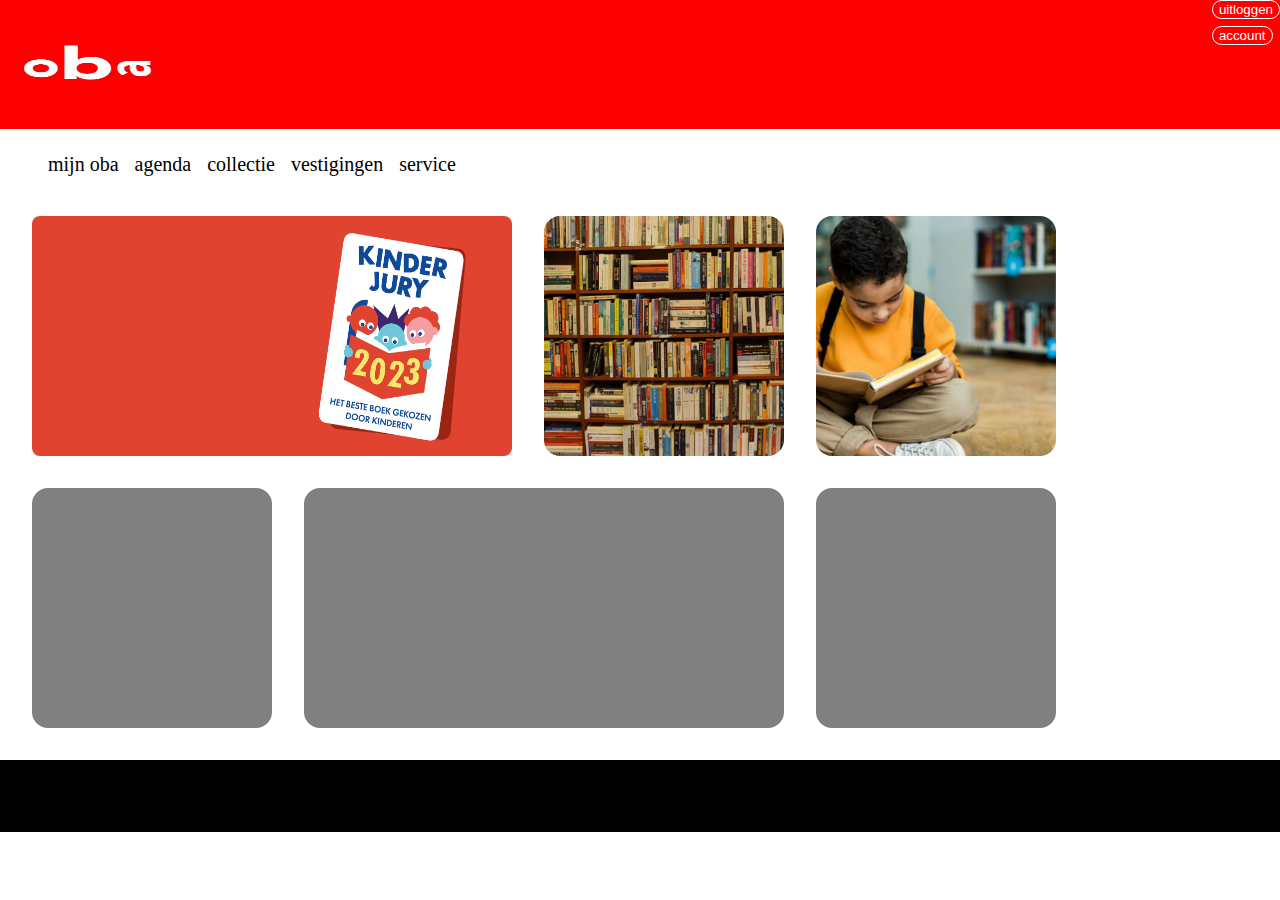
==== index.html @ f4f31c26 "aanpassingen" ====
<!DOCTYPE html>
<html lang="nl">

<head>
    <meta charset="UTF-8">
    <meta name="viewport" content="width=device-width,initial-scale=1.0">
    <link rel="stylesheet" href="./styles/style.css">
    <title>mijn oba</title>
</head>

<body>
    <header>
        <img class="logo" src="assets/oba-logo.jpg" alt="logo"><section><button class="loguit">uitloggen</button> <button class="account"> account</button></section>
    </header>

    <nav class="pages">
        <ul>
            <li><a class="list" href="./index.html">mijn oba</a></li>
            <li><a class="list" href="./agenda.html">agenda</a></li>
            <li><a class="list" href="./collectie.html">collectie</a></li>
            <li><a class="list" href="./vestegingen.html">vestigingen</a></li>
            <li><a class="list"href="./service.html">service</a></li>
           
        </ul>
    
    </nav>

    

    <main>
        <div class="slider">
            <div class="news">
                <img class="newsimg" src="./assets/kinderjury2023.png">
                <img class="newsimg" src="./assets/kinderjury2023.png">
                <img class="newsimg" src="./assets/kinderjury2023.png">
                <img class="newsimg" src="./assets/kinderjury2023.png">
            </div>
        </div>
        
        <div class="mijnboeken">
            <div class="block"></div>
        </div>
        
        <div class="reserveringen">
            <div class="block"></div>
        </div>
        
        <div class="evenementen">
            <div class="block"></div>
        </div>

        <div class="aanbevelingen">
        </div>

        <div class="hulp">
            <div class="block"></div>
        </div>

    </main>

    <footer>
       

    </footer>





</body>

</html>
---- styles/style.css ----
body{
    margin: 0%;
    display:grid;
    grid-template-columns: 1fr 1fr 1fr;
    grid-template-rows: 0.5fr 0.2fr 4fr 0.5fr;
    grid-template-areas: 
    "header header header"
    "nav nav nav"
    "main main main"
    "footer footer footer";

}

header{
    background-color: red;
    grid-area: header;
}

.logo {
    height: 125px;
    width: 175px;
}
section{
    float: right;
}

.account{
    display: flex;
    color: white;
    background-color: red;
    border: 1.5px solid white;
    border-radius: 2em;
    margin-top: 0.5em;
}

.account:hover{
    background-color: white;
    color: red;
    transition: 1s ease-in;
}

.loguit{
    display: flex;
    color: white;
    background-color:red;
    border: 1.5px solid white;
    border-radius: 2em;

}

.loguit:hover{
    background-color: white;
    color: red;
    transition:  1s ease-in;

}

.pages{
    grid-area: nav;

}

.list{
    display:block;
    font-size: 20px;
    padding: 8px;
    text-decoration: none;
    color: black;
    
}

ul{
    list-style-type: none;
}

li{
    float: left;
}

li a:hover{
    color: rgb(255, 0, 0);
    font-size: 22px;
    transition: 0.5s ease;

}


main{
    display: flex;
    flex-direction:column ;
    flex-wrap: wrap;
    grid-area: main;
}


.slider {
    width: 22em;
    height: 10em;
    margin-top: 2em;
    margin-left: 2em;
    border-radius: 0.5em;
    overflow: hidden;

}

.news{
    width: 22em;
    height: 10em;
    display: flex;
    animation: slide 10s infinite ;
}

.newsimg{
    width: 22em;
    height: 10em;
}

@keyframes slide {
    0% {
        transform: translateX(0);
    }

    25% {
        transform: translateX(0);
    }

    30% {
        transform: translateX(-100%);
    }

    50% {
        transform: translateX(-100%);
    }

    55% {
        transform: translateX(-200%);
    }

    75% {
        transform: translateX(-200%);
    }

    80% {
        transform: translateX(-300%);
    }

    100% {
        transform: translateX(-300%);
    }
}

.mijnboeken{
    width: 15em;
    height: 15em;
    background-color: red;
    margin-top: 2em;
    margin-left: 2em;
    border-radius:1em ;
    background-image:url(../assets/boekenkast.jpg);
    background-size: cover;
}


.reserveringen{
    width: 15em;
    height: 15em;
    background-color: rgb(128, 128, 128);
    margin-top: 2em;
    margin-left: 2em;
    border-radius: 1em;
    background-image: url(../assets/kindleestboek.jpg);
    background-size: cover;
    background-position: 15em 15em;
     
}


.evenementen {
    width: 15em;
    height: 15em;
    background-color: rgb(128, 128, 128);
    margin-top: 2em;
    margin-left: 2em;
    margin-bottom: 2em;
    border-radius: 1em;
    background-image: url(../assets/mensenpraten.jpeg);
    background-size: cover;
    
}

.hulp{
    width: 15em;
    height: 15em;
    background-color: rgb(128, 128, 128);
    margin-top: 2em;
    margin-left: 2em;
    margin-bottom: 2em;
    border-radius: 1em;
    background-image: url(../assets/jongenbril.jpeg);
    background-size: cover;
    z-index: 1;
}

.aanbevelingen{
    width: 22em;
    height: 10em;
    background-color: rgb(128, 128, 128);
    margin-top: 0.5em;
    margin-left: 2em;
    margin-bottom: 2em;
    border-radius: 1em;

}

.block{
    width: 15em;
    height: 15em;
    border-radius: 1em; 
}


footer{
    grid-area: footer;
    background-color: black;
}

h1{
    margin-left: 1.5em;
}

h2{
    margin-left: 1.5em;
}

p{
    margin-left: 2em ;
}


.boeken {
    margin-top: 2em;
    margin-left: 2em;
    

   
}

.boek {
    height: 10em;
    width: 6em;

}

@media screen and (min-width: 590px) {

 main{
    display: flex;
    flex-direction: row;
    grid-area: main;
    
 }
.slider{
    width: 30em;
    height: 15em;
}

.aanbevelingen{
    width: 30em;
    height: 15em;
    margin-top: 2em;

}
.newsimg{
    width: 30em;
    height: 15em;
    }
}
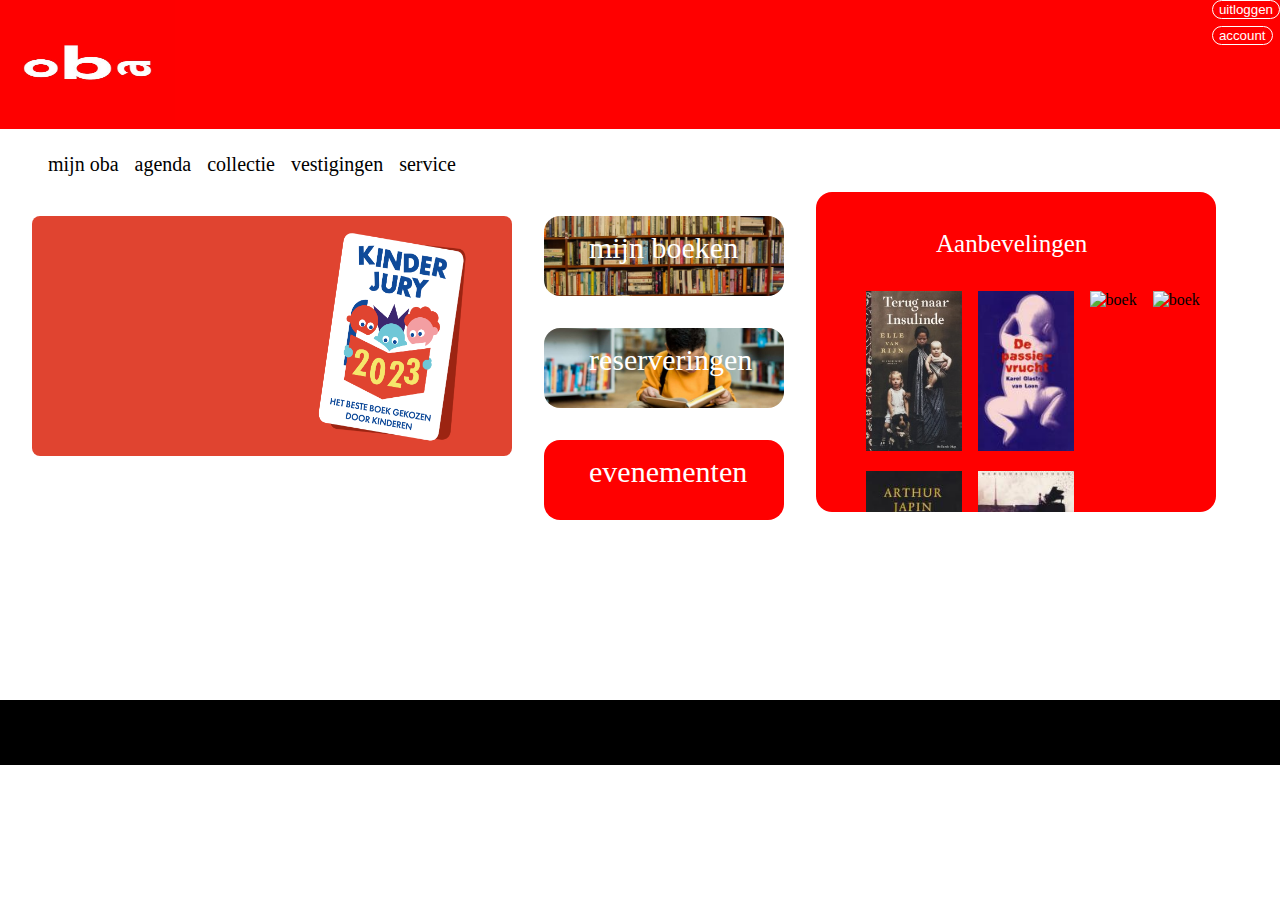
==== commit 8c6f2a8d: "carousel veranderd" ====
--- a/index.html
+++ b/index.html
@@ -36,25 +36,34 @@
                 <img class="newsimg" src="./assets/kinderjury2023.png">
             </div>
         </div>
-        
+        <section>
         <div class="mijnboeken">
-            <div class="block"></div>
+            <div class="block"><p>mijn boeken</p></div>
         </div>
         
         <div class="reserveringen">
-            <div class="block"></div>
+            <div class="block"><p>reserveringen</p></div>
         </div>
         
         <div class="evenementen">
-            <div class="block"></div>
+            <div class="block"><p>evenementen<p></div>
         </div>
+        </section>
+    
+        <aside>
+            <p class="titelaan">Aanbevelingen</p>
+             <ul class="carouselbox">
+                <li class="carousel"><img class="carouselimg" src="./assets/boek 3.jpg" alt="boek"></li>
+                <li class="carousel"><img class="carouselimg"src="./assets/boek 5.jpg" alt="boek"></li>
+                <li class="carousel"><img class="carouselimg"src="./assets/boek 7.jpg" alt="boek"></li>
+                <li class="carousel"><img class="carouselimg"src="./assets/boek 8.jpg" alt="boek"></li>
+                <li class="carousel"><img class="carouselimg"src="./assets/boek 2.jpg" alt="boek"></li>
+                <li class="carousel"><img class="carouselimg" src="./assets/boek 1.jpg" alt="boek"></li>
+             </ul>
+           
+        
+        </aside>
 
-        <div class="aanbevelingen">
-        </div>
-
-        <div class="hulp">
-            <div class="block"></div>
-        </div>
 
     </main>
 
--- a/styles/style.css
+++ b/styles/style.css
@@ -12,6 +12,9 @@
 
 }
 
+
+
+
 header{
     background-color: red;
     grid-area: header;
@@ -93,7 +96,6 @@
     grid-area: main;
 }
 
-
 .slider {
     width: 22em;
     height: 10em;
@@ -152,7 +154,7 @@
 
 .mijnboeken{
     width: 15em;
-    height: 15em;
+    height: 5em;
     background-color: red;
     margin-top: 2em;
     margin-left: 2em;
@@ -161,11 +163,16 @@
     background-size: cover;
 }
 
+.mijnboeken:hover{
+    background-image: none;
+    transition: 1s;
+}
+
 
 .reserveringen{
     width: 15em;
-    height: 15em;
-    background-color: rgb(128, 128, 128);
+    height: 5em;
+    background-color: red;
     margin-top: 2em;
     margin-left: 2em;
     border-radius: 1em;
@@ -175,11 +182,15 @@
      
 }
 
+.reserveringen:hover{
+    background-image: none;
+    transition: 1s;
+}
 
 .evenementen {
     width: 15em;
-    height: 15em;
-    background-color: rgb(128, 128, 128);
+    height: 5em;
+    background-color: red;
     margin-top: 2em;
     margin-left: 2em;
     margin-bottom: 2em;
@@ -189,52 +200,59 @@
     
 }
 
-.hulp{
-    width: 15em;
-    height: 15em;
-    background-color: rgb(128, 128, 128);
-    margin-top: 2em;
+.evenementen:hover{
+    background-image: none;
+    transition: 1s;
+}
+
+
+.block{
+    margin-left: 1.5em;
+    font-size: 30px;
+    color: white;
+}
+
+p{
+   padding-top: 0.5em;
+}
+
+aside{
     margin-left: 2em;
     margin-bottom: 2em;
     border-radius: 1em;
-    background-image: url(../assets/jongenbril.jpeg);
-    background-size: cover;
-    z-index: 1;
-}
-
-.aanbevelingen{
-    width: 22em;
-    height: 10em;
-    background-color: rgb(128, 128, 128);
-    margin-top: 0.5em;
-    margin-left: 2em;
-    margin-bottom: 2em;
-    border-radius: 1em;
-
-}
-
-.block{
-    width: 15em;
-    height: 15em;
-    border-radius: 1em; 
-}
-
+    width: 25em;
+    height: 20em;
+    background-color: red;
+    overflow: hidden;
+    
+}
+
+.titelaan{
+    margin-left: 4.8em;
+    font-size: 25px;
+    color: white;
+}
+
+.carouselbox{
+    display:flex;
+    flex-direction: row;
+    flex-wrap: wrap;
+    margin-left: 0.1em;
+}
+
+.carousel{
+
+}
+
+.carouselimg{
+    padding: 0.5em;
+    height: 10em;
+    width: 6em;
+}
 
 footer{
     grid-area: footer;
     background-color: black;
-}
-
-h1{
-    margin-left: 1.5em;
-}
-
-h2{
-    margin-left: 1.5em;
-}
-
-p{
-    margin-left: 2em ;
 }
 
 
@@ -265,15 +283,47 @@
     height: 15em;
 }
 
-.aanbevelingen{
-    width: 30em;
-    height: 15em;
-    margin-top: 2em;
-
 }
 .newsimg{
     width: 30em;
     height: 15em;
     }
-}
-
+
+aside{
+    margin-top: 0.5em;
+}
+
+@keyframes slide {
+    0% {
+        transform: translateX(0);
+    }
+
+    25% {
+        transform: translateX(0);
+    }
+
+    25% {
+        transform: translateX(-100%);
+    }
+
+    50% {
+        transform: translateX(-125%);
+    }
+
+    75% {
+        transform: translateX(-225%);
+    }
+
+    80% {
+        transform: translateX(-200%);
+    }
+
+    85% {
+        transform: translateX(-325%);
+    }
+
+    100% {
+        transform: translateX(-300%);
+    }
+}
+
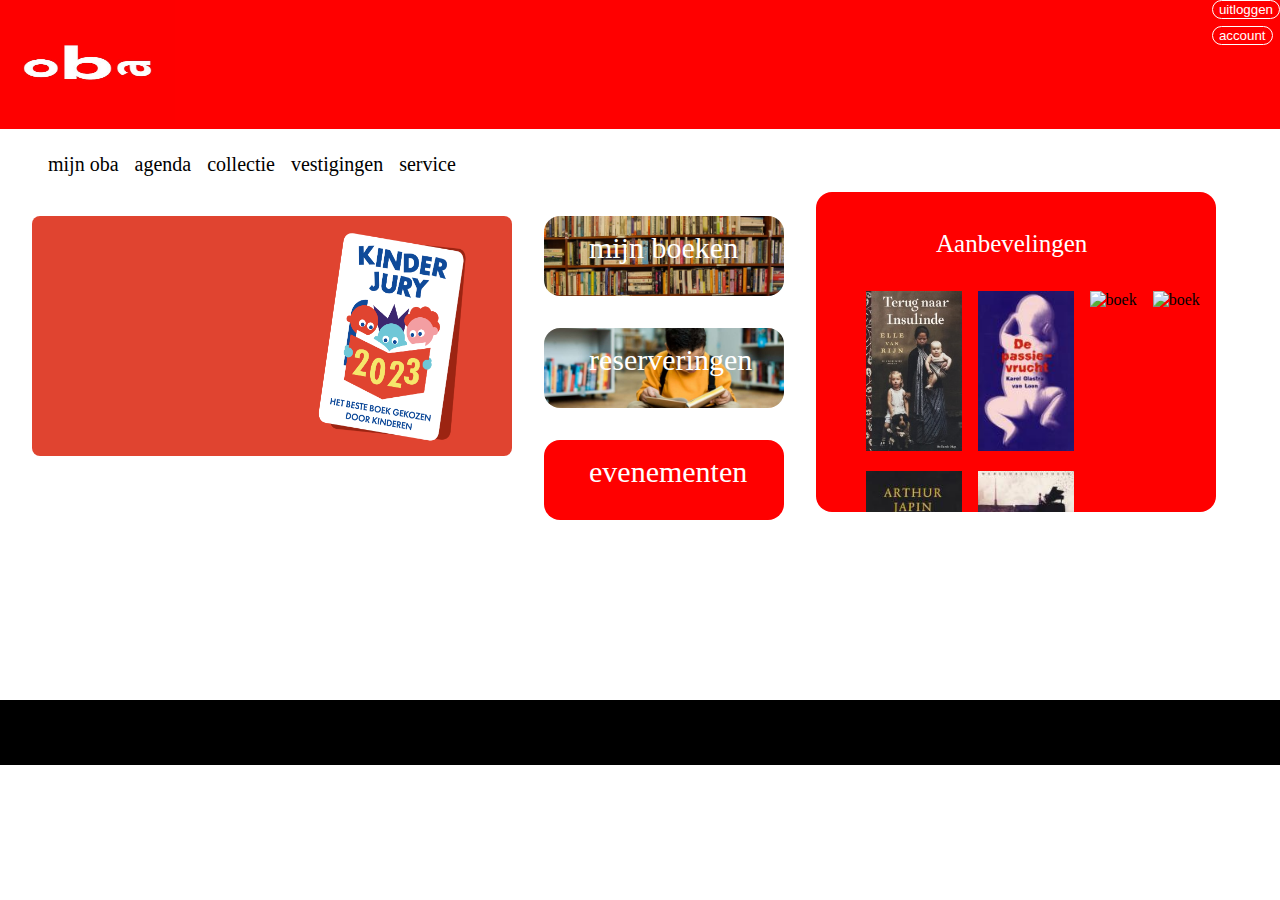
==== commit 890cb9b5: "scroll snap verbeterd" ====
--- a/index.html
+++ b/index.html
@@ -59,6 +59,7 @@
                 <li class="carousel"><img class="carouselimg"src="./assets/boek 8.jpg" alt="boek"></li>
                 <li class="carousel"><img class="carouselimg"src="./assets/boek 2.jpg" alt="boek"></li>
                 <li class="carousel"><img class="carouselimg" src="./assets/boek 1.jpg" alt="boek"></li>
+                
              </ul>
            
         
--- a/styles/style.css
+++ b/styles/style.css
@@ -224,7 +224,13 @@
     height: 20em;
     background-color: red;
     overflow: hidden;
-    
+    scroll-snap-type: y mandatory;
+    overflow-y: scroll;
+    
+}
+
+aside::-webkit-scrollbar{
+    display: none;
 }
 
 .titelaan{
@@ -238,9 +244,18 @@
     flex-direction: row;
     flex-wrap: wrap;
     margin-left: 0.1em;
+    scroll-snap-type: y mandatory;
+    overflow-y: scroll;
+    
+    
+}
+
+.carouselbox::-webkit-scrollbar {
+    display: none;
 }
 
 .carousel{
+    scroll-snap-align: start;
 
 }
 
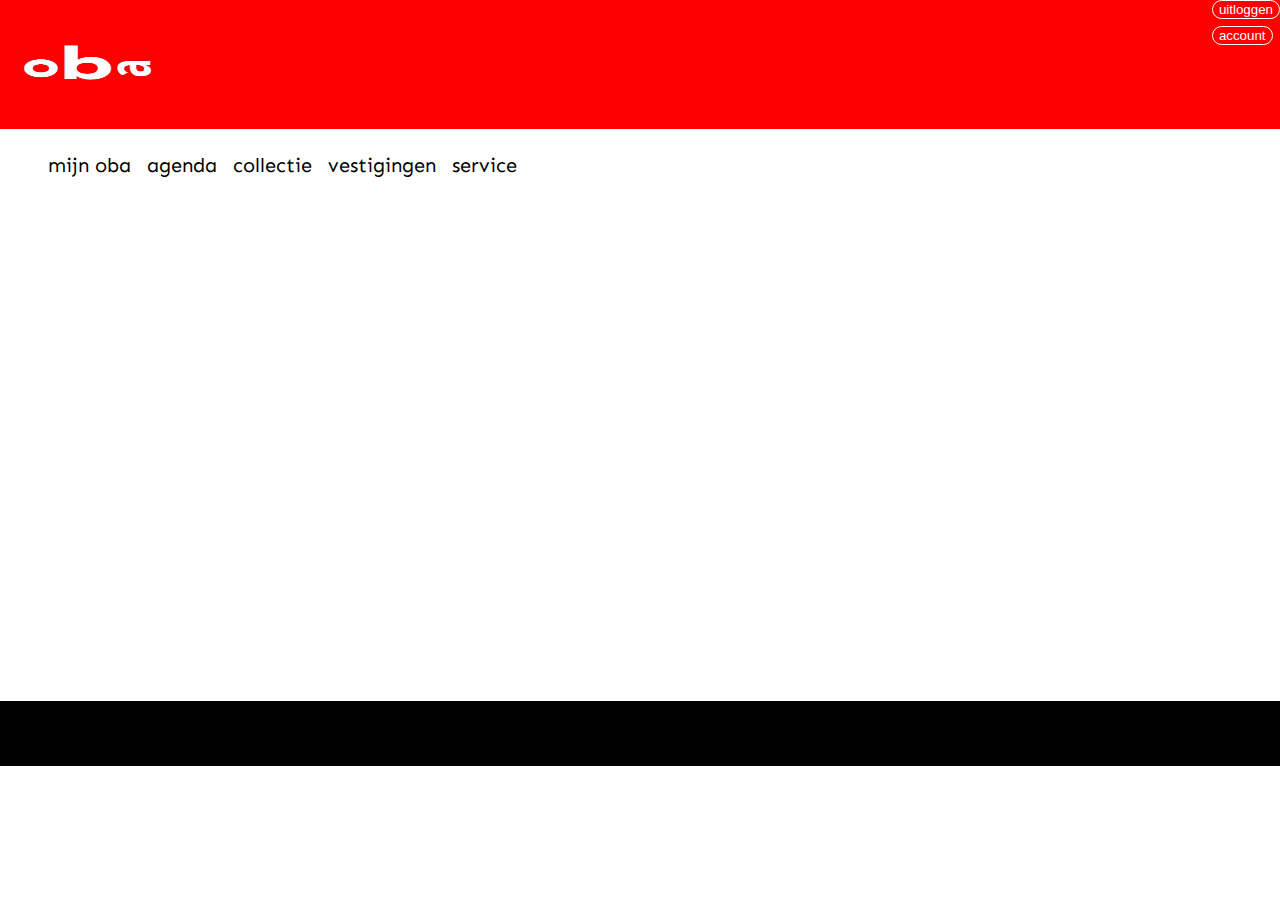
==== commit 98876914: "opnieuw fixen" ====
--- a/index.html
+++ b/index.html
@@ -5,7 +5,11 @@
     <meta charset="UTF-8">
     <meta name="viewport" content="width=device-width,initial-scale=1.0">
     <link rel="stylesheet" href="./styles/style.css">
+    <link rel="preconnect" href="https://fonts.googleapis.com">
+    <link rel="preconnect" href="https://fonts.gstatic.com" crossorigin>
+    <link href="https://fonts.googleapis.com/css2?family=Sen:wght@700&display=swap" rel="stylesheet">
     <title>mijn oba</title>
+    
 </head>
 
 <body>
@@ -28,49 +32,15 @@
     
 
     <main>
-        <div class="slider">
-            <div class="news">
-                <img class="newsimg" src="./assets/kinderjury2023.png">
-                <img class="newsimg" src="./assets/kinderjury2023.png">
-                <img class="newsimg" src="./assets/kinderjury2023.png">
-                <img class="newsimg" src="./assets/kinderjury2023.png">
-            </div>
+        
         </div>
         <section>
-        <div class="mijnboeken">
-            <div class="block"><p>mijn boeken</p></div>
-        </div>
-        
-        <div class="reserveringen">
-            <div class="block"><p>reserveringen</p></div>
-        </div>
-        
-        <div class="evenementen">
-            <div class="block"><p>evenementen<p></div>
-        </div>
-        </section>
-    
-        <aside>
-            <p class="titelaan">Aanbevelingen</p>
-             <ul class="carouselbox">
-                <li class="carousel"><img class="carouselimg" src="./assets/boek 3.jpg" alt="boek"></li>
-                <li class="carousel"><img class="carouselimg"src="./assets/boek 5.jpg" alt="boek"></li>
-                <li class="carousel"><img class="carouselimg"src="./assets/boek 7.jpg" alt="boek"></li>
-                <li class="carousel"><img class="carouselimg"src="./assets/boek 8.jpg" alt="boek"></li>
-                <li class="carousel"><img class="carouselimg"src="./assets/boek 2.jpg" alt="boek"></li>
-                <li class="carousel"><img class="carouselimg" src="./assets/boek 1.jpg" alt="boek"></li>
-                
-             </ul>
-           
-        
-        </aside>
-
+       
 
     </main>
 
     <footer>
        
-
     </footer>
 
 
--- a/styles/style.css
+++ b/styles/style.css
@@ -1,5 +1,6 @@
 
 body{
+    font-family: 'Sen', sans-serif;
     margin: 0%;
     display:grid;
     grid-template-columns: 1fr 1fr 1fr;
@@ -83,7 +84,6 @@
 
 li a:hover{
     color: rgb(255, 0, 0);
-    font-size: 22px;
     transition: 0.5s ease;
 
 }
@@ -96,194 +96,12 @@
     grid-area: main;
 }
 
-.slider {
-    width: 22em;
-    height: 10em;
-    margin-top: 2em;
-    margin-left: 2em;
-    border-radius: 0.5em;
-    overflow: hidden;
-
-}
-
-.news{
-    width: 22em;
-    height: 10em;
-    display: flex;
-    animation: slide 10s infinite ;
-}
-
-.newsimg{
-    width: 22em;
-    height: 10em;
-}
-
-@keyframes slide {
-    0% {
-        transform: translateX(0);
-    }
-
-    25% {
-        transform: translateX(0);
-    }
-
-    30% {
-        transform: translateX(-100%);
-    }
-
-    50% {
-        transform: translateX(-100%);
-    }
-
-    55% {
-        transform: translateX(-200%);
-    }
-
-    75% {
-        transform: translateX(-200%);
-    }
-
-    80% {
-        transform: translateX(-300%);
-    }
-
-    100% {
-        transform: translateX(-300%);
-    }
-}
-
-.mijnboeken{
-    width: 15em;
-    height: 5em;
-    background-color: red;
-    margin-top: 2em;
-    margin-left: 2em;
-    border-radius:1em ;
-    background-image:url(../assets/boekenkast.jpg);
-    background-size: cover;
-}
-
-.mijnboeken:hover{
-    background-image: none;
-    transition: 1s;
-}
-
-
-.reserveringen{
-    width: 15em;
-    height: 5em;
-    background-color: red;
-    margin-top: 2em;
-    margin-left: 2em;
-    border-radius: 1em;
-    background-image: url(../assets/kindleestboek.jpg);
-    background-size: cover;
-    background-position: 15em 15em;
-     
-}
-
-.reserveringen:hover{
-    background-image: none;
-    transition: 1s;
-}
-
-.evenementen {
-    width: 15em;
-    height: 5em;
-    background-color: red;
-    margin-top: 2em;
-    margin-left: 2em;
-    margin-bottom: 2em;
-    border-radius: 1em;
-    background-image: url(../assets/mensenpraten.jpeg);
-    background-size: cover;
-    
-}
-
-.evenementen:hover{
-    background-image: none;
-    transition: 1s;
-}
-
-
-.block{
-    margin-left: 1.5em;
-    font-size: 30px;
-    color: white;
-}
-
-p{
-   padding-top: 0.5em;
-}
-
-aside{
-    margin-left: 2em;
-    margin-bottom: 2em;
-    border-radius: 1em;
-    width: 25em;
-    height: 20em;
-    background-color: red;
-    overflow: hidden;
-    scroll-snap-type: y mandatory;
-    overflow-y: scroll;
-    
-}
-
-aside::-webkit-scrollbar{
-    display: none;
-}
-
-.titelaan{
-    margin-left: 4.8em;
-    font-size: 25px;
-    color: white;
-}
-
-.carouselbox{
-    display:flex;
-    flex-direction: row;
-    flex-wrap: wrap;
-    margin-left: 0.1em;
-    scroll-snap-type: y mandatory;
-    overflow-y: scroll;
-    
-    
-}
-
-.carouselbox::-webkit-scrollbar {
-    display: none;
-}
-
-.carousel{
-    scroll-snap-align: start;
-
-}
-
-.carouselimg{
-    padding: 0.5em;
-    height: 10em;
-    width: 6em;
-}
 
 footer{
     grid-area: footer;
     background-color: black;
 }
 
-
-.boeken {
-    margin-top: 2em;
-    margin-left: 2em;
-    
-
-   
-}
-
-.boek {
-    height: 10em;
-    width: 6em;
-
-}
 
 @media screen and (min-width: 590px) {
 
@@ -292,53 +110,7 @@
     flex-direction: row;
     grid-area: main;
     
- }
-.slider{
-    width: 30em;
-    height: 15em;
+
+}
 }
 
-}
-.newsimg{
-    width: 30em;
-    height: 15em;
-    }
-
-aside{
-    margin-top: 0.5em;
-}
-
-@keyframes slide {
-    0% {
-        transform: translateX(0);
-    }
-
-    25% {
-        transform: translateX(0);
-    }
-
-    25% {
-        transform: translateX(-100%);
-    }
-
-    50% {
-        transform: translateX(-125%);
-    }
-
-    75% {
-        transform: translateX(-225%);
-    }
-
-    80% {
-        transform: translateX(-200%);
-    }
-
-    85% {
-        transform: translateX(-325%);
-    }
-
-    100% {
-        transform: translateX(-300%);
-    }
-}
-
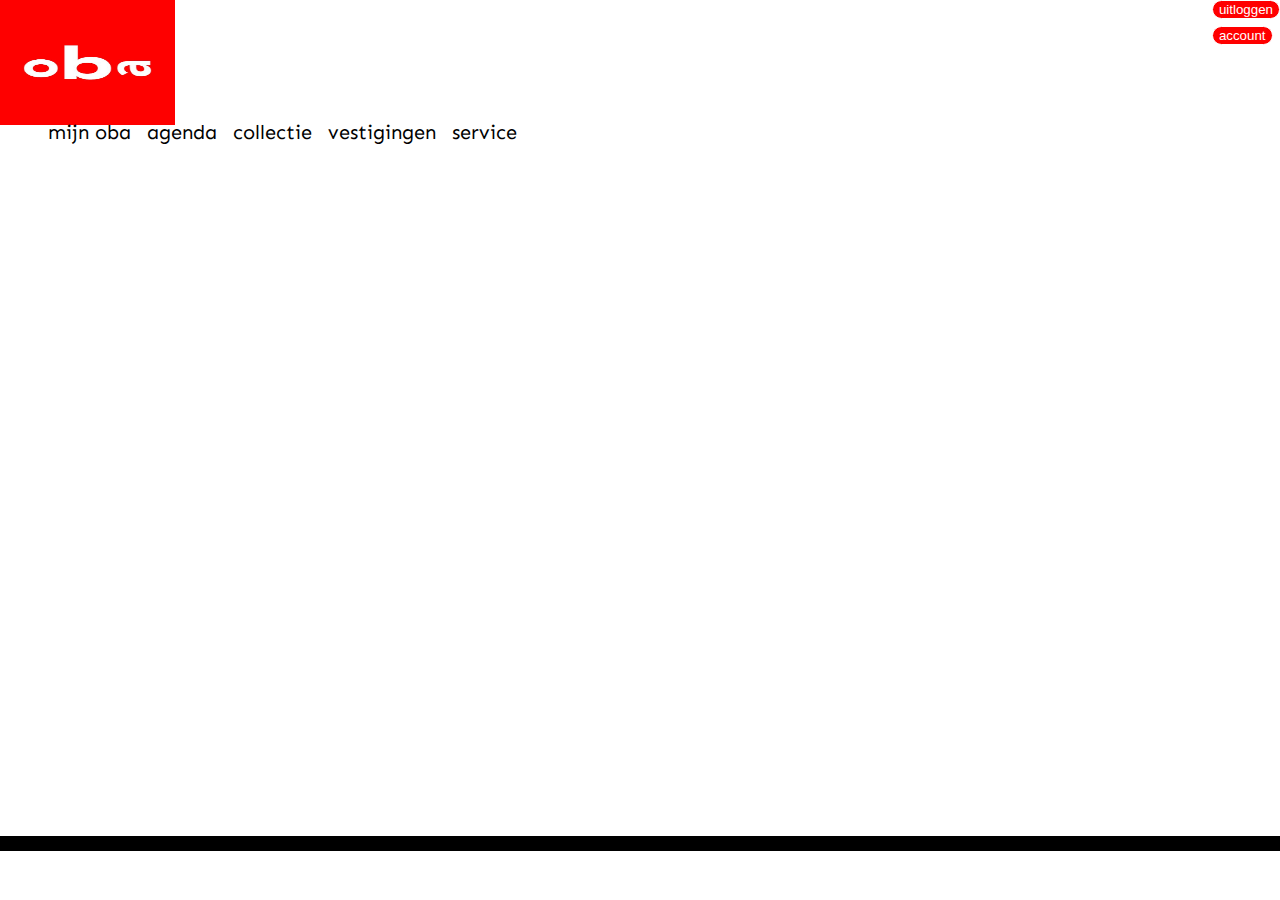
==== commit 702af1b6: "new logo" ====
--- a/index.html
+++ b/index.html
@@ -26,16 +26,14 @@
             <li><a class="list"href="./service.html">service</a></li>
            
         </ul>
-    
     </nav>
 
     
-
     <main>
+        <div class="recommended"></div>
+        <div class="newbooks"></div>
         
-        </div>
-        <section>
-       
+        
 
     </main>
 
--- a/styles/style.css
+++ b/styles/style.css
@@ -4,10 +4,10 @@
     margin: 0%;
     display:grid;
     grid-template-columns: 1fr 1fr 1fr;
-    grid-template-rows: 0.5fr 0.2fr 4fr 0.5fr;
+    grid-template-rows: 0.2fr 0.5fr 4fr 0.1fr;
     grid-template-areas: 
     "header header header"
-    "nav nav nav"
+    "tips tips tips"
     "main main main"
     "footer footer footer";
 
@@ -17,8 +17,9 @@
 
 
 header{
-    background-color: red;
+    
     grid-area: header;
+    display: inline-flexbox;
 }
 
 .logo {
@@ -41,7 +42,7 @@
 .account:hover{
     background-color: white;
     color: red;
-    transition: 1s ease-in;
+    transition: 0.5s ease-in;
 }
 
 .loguit{
@@ -56,12 +57,13 @@
 .loguit:hover{
     background-color: white;
     color: red;
-    transition:  1s ease-in;
+    transition:  0.5s ease-in;
 
 }
 
 .pages{
-    grid-area: nav;
+    grid-area: header;
+    margin-top: 6em;
 
 }
 
@@ -83,7 +85,7 @@
 }
 
 li a:hover{
-    color: rgb(255, 0, 0);
+    color: red;
     transition: 0.5s ease;
 
 }
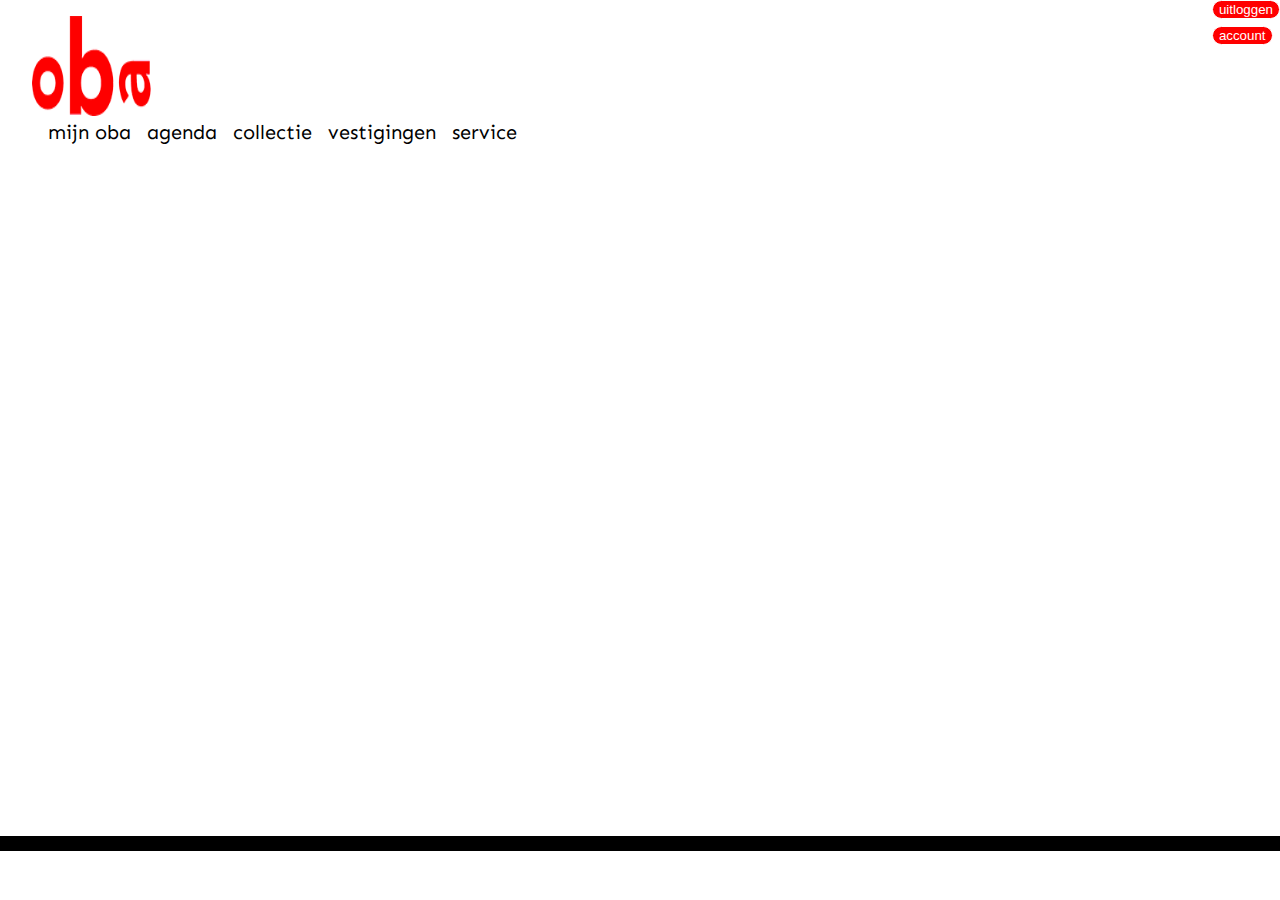
==== commit 227df3c8: "change style" ====
--- a/index.html
+++ b/index.html
@@ -14,7 +14,7 @@
 
 <body>
     <header>
-        <img class="logo" src="assets/oba-logo.jpg" alt="logo"><section><button class="loguit">uitloggen</button> <button class="account"> account</button></section>
+        <img class="logo" src="assets/oba-logo.png" alt="logo"><section><button class="loguit">uitloggen</button> <button class="account"> account</button></section>
     </header>
 
     <nav class="pages">
--- a/styles/style.css
+++ b/styles/style.css
@@ -23,7 +23,9 @@
 }
 
 .logo {
-    height: 125px;
+    margin-left: 2em;
+    margin-top: 1em;
+    height: 100px;
     width: 175px;
 }
 section{
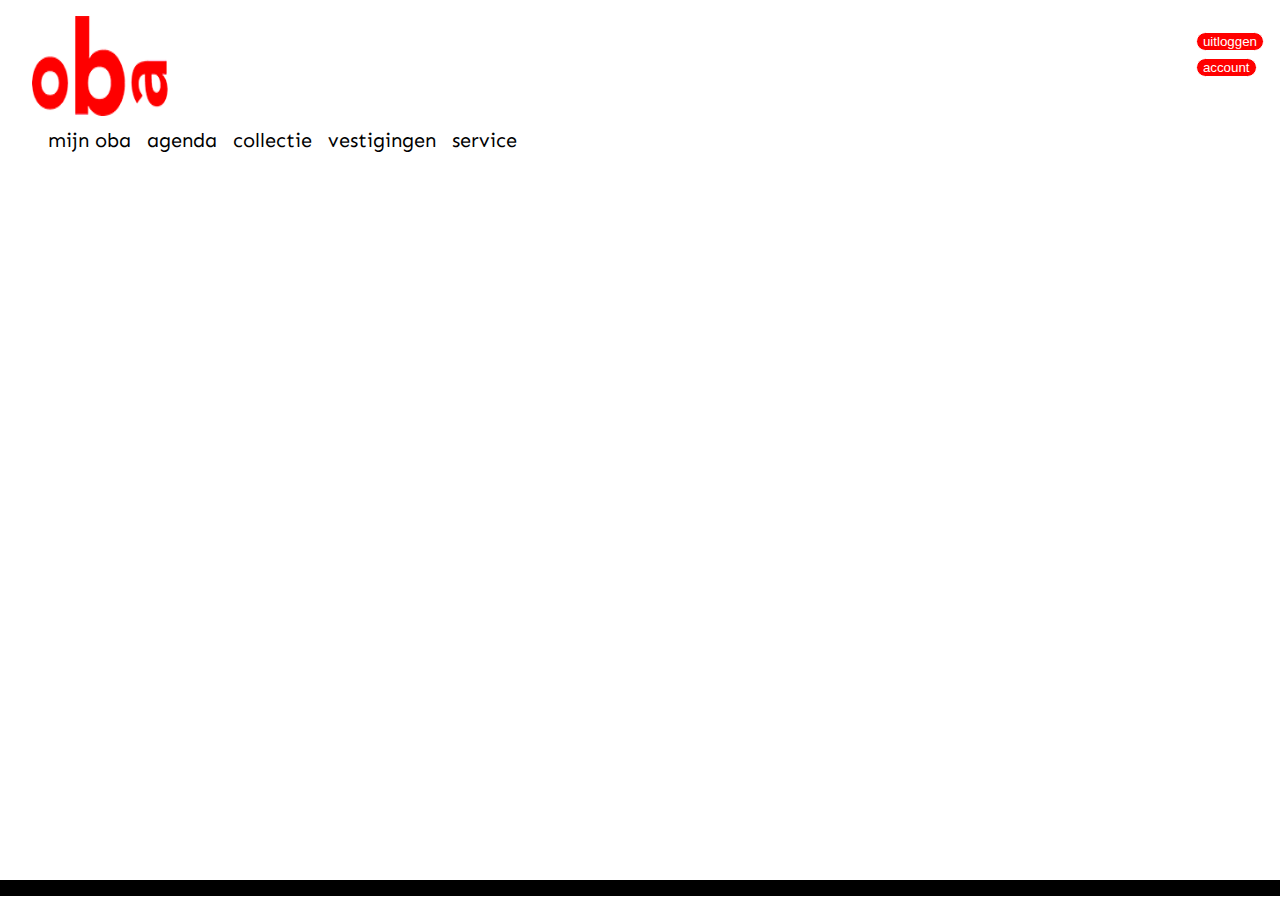
==== commit c1a0fe6e: "alles dezelfde styling gegeven" ====
--- a/index.html
+++ b/index.html
@@ -30,7 +30,9 @@
 
     
     <main>
-        <div class="recommended"></div>
+        <div class="recommended">
+           
+        </div>
         <div class="newbooks"></div>
         
         
--- a/styles/style.css
+++ b/styles/style.css
@@ -26,10 +26,12 @@
     margin-left: 2em;
     margin-top: 1em;
     height: 100px;
-    width: 175px;
+    width: 200px;
 }
 section{
     float: right;
+    margin-top: 2em;
+    margin-right: 1em;
 }
 
 .account{
@@ -65,7 +67,7 @@
 
 .pages{
     grid-area: header;
-    margin-top: 6em;
+    margin-top: 6.5em;
 
 }
 
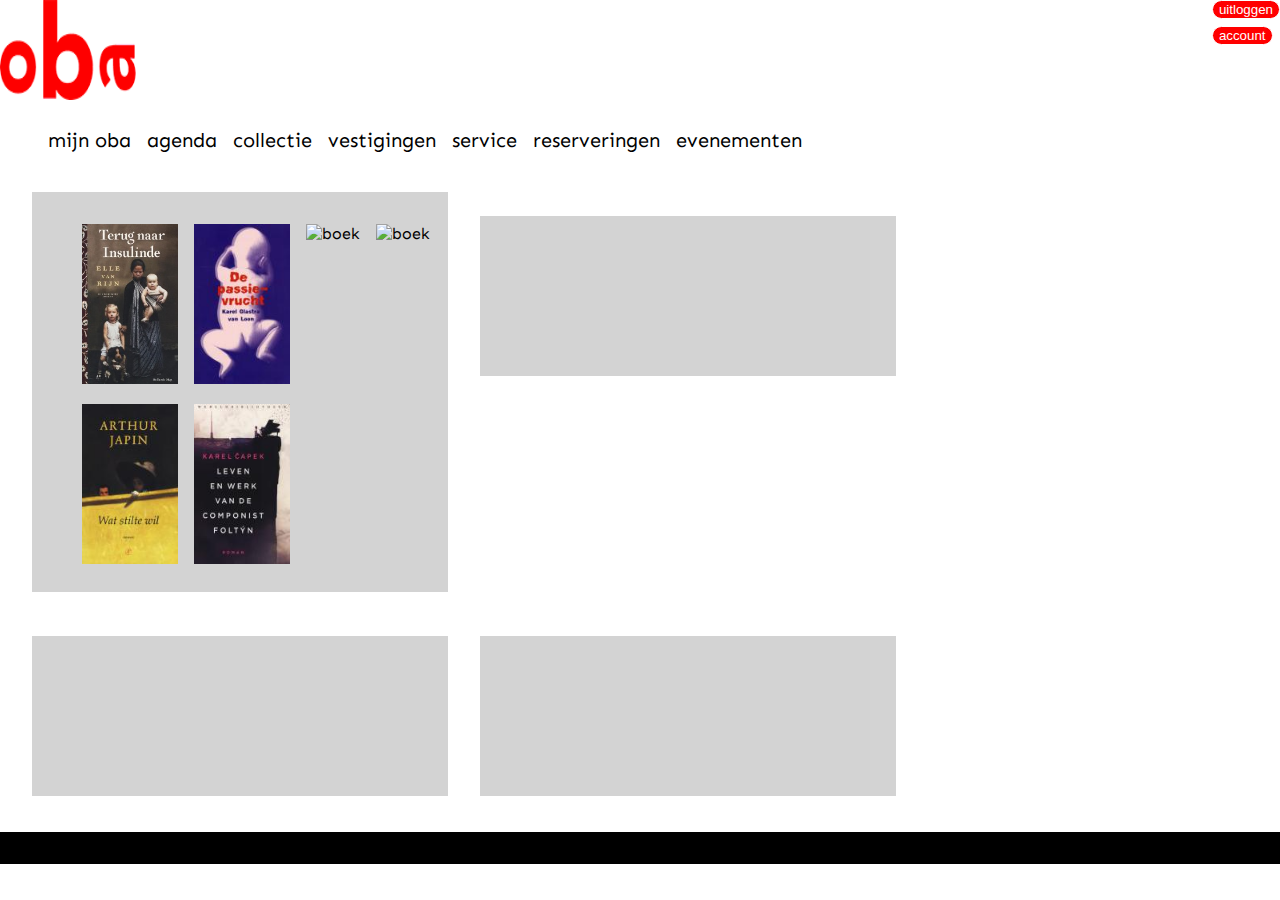
==== commit 7e7ee1fc: "klaar" ====
--- a/index.html
+++ b/index.html
@@ -24,6 +24,8 @@
             <li><a class="list" href="./collectie.html">collectie</a></li>
             <li><a class="list" href="./vestegingen.html">vestigingen</a></li>
             <li><a class="list"href="./service.html">service</a></li>
+            <li><a class="list"href="./reserveringen.html">reserveringen</a></li>
+            <li><a class="list"href="./evenementen.html">evenementen</a></li>
            
         </ul>
     </nav>
@@ -31,9 +33,23 @@
     
     <main>
         <div class="recommended">
+                <p class="titelaan">Aanbevelingen</p>
+                 <ul class="carouselbox">
+                    <li class="carousel"><img class="carouselimg" src="./assets/boek 3.jpg" alt="boek"></li>
+                    <li class="carousel"><img class="carouselimg"src="./assets/boek 5.jpg" alt="boek"></li>
+                    <li class="carousel"><img class="carouselimg"src="./assets/boek 7.jpg" alt="boek"></li>
+                    <li class="carousel"><img class="carouselimg"src="./assets/boek 8.jpg" alt="boek"></li>
+                    <li class="carousel"><img class="carouselimg"src="./assets/boek 2.jpg" alt="boek"></li>
+                    <li class="carousel"><img class="carouselimg" src="./assets/boek 1.jpg" alt="boek"></li>
+                    
+                 </ul>
+    
            
         </div>
-        <div class="newbooks"></div>
+        <div class="mijnboeken"></div>
+        <div class="boekenlijst"></div>
+        <div class="leengeschiedenis"></div>
+
         
         
 
--- a/styles/style.css
+++ b/styles/style.css
@@ -4,10 +4,10 @@
     margin: 0%;
     display:grid;
     grid-template-columns: 1fr 1fr 1fr;
-    grid-template-rows: 0.2fr 0.5fr 4fr 0.1fr;
+    grid-template-rows: 0.5fr 0.2fr 4fr 0.2fr;
     grid-template-areas: 
     "header header header"
-    "tips tips tips"
+    "nav nav nav"
     "main main main"
     "footer footer footer";
 
@@ -17,21 +17,15 @@
 
 
 header{
-    
     grid-area: header;
-    display: inline-flexbox;
 }
 
 .logo {
-    margin-left: 2em;
-    margin-top: 1em;
     height: 100px;
     width: 200px;
 }
 section{
     float: right;
-    margin-top: 2em;
-    margin-right: 1em;
 }
 
 .account{
@@ -67,7 +61,7 @@
 
 .pages{
     grid-area: header;
-    margin-top: 6.5em;
+    padding-top: 6.5em;
 
 }
 
@@ -89,7 +83,7 @@
 }
 
 li a:hover{
-    color: red;
+    color: rgb(255, 0, 0);
     transition: 0.5s ease;
 
 }
@@ -102,11 +96,78 @@
     grid-area: main;
 }
 
+p {
+    padding-top: 0.5em;
+}
+.recommended{
+    height: 25em;
+    width: 26em;
+    margin-left: 2em;
+    background-color: lightgray;
+    overflow: hidden;
+    scroll-snap-type: y mandatory;
+    overflow-y: scroll;
+}
+
+
+
+.titelaan {
+    margin-left: 4.8em;
+    font-size: 25px;
+    color: white;
+}
+
+.carouselbox {
+    display: flex;
+    flex-direction: row;
+    flex-wrap: wrap;
+    margin-left: 0.1em;
+    scroll-snap-type: y mandatory;
+
+}
+
+
+.carousel {
+    scroll-snap-align: start;
+
+}
+
+.carouselimg {
+    padding: 0.5em;
+    height: 10em;
+    width: 6em;
+}
 
 footer{
     grid-area: footer;
     background-color: black;
 }
+
+.mijnboeken{
+    height: 10em;
+    width: 26em;
+    margin-top: 1.5em;
+    margin-left: 2em;
+    background-color: lightgrey;
+}
+
+.boekenlijst{
+    height: 10em;
+    width: 26em;
+    margin-top: 1.5em;
+    margin-left: 2em;
+    background-color: lightgrey;
+}
+
+.leengeschiedenis{
+    height: 10em;
+    width: 26em;
+    margin-top: 1.5em;
+    margin-left: 2em;
+    margin-bottom: 1em;
+    background-color: lightgrey;
+}
+
 
 
 @media screen and (min-width: 590px) {
@@ -114,9 +175,9 @@
  main{
     display: flex;
     flex-direction: row;
+    flex-wrap: wrap;
     grid-area: main;
-    
+ }
 
 }
-}
 
